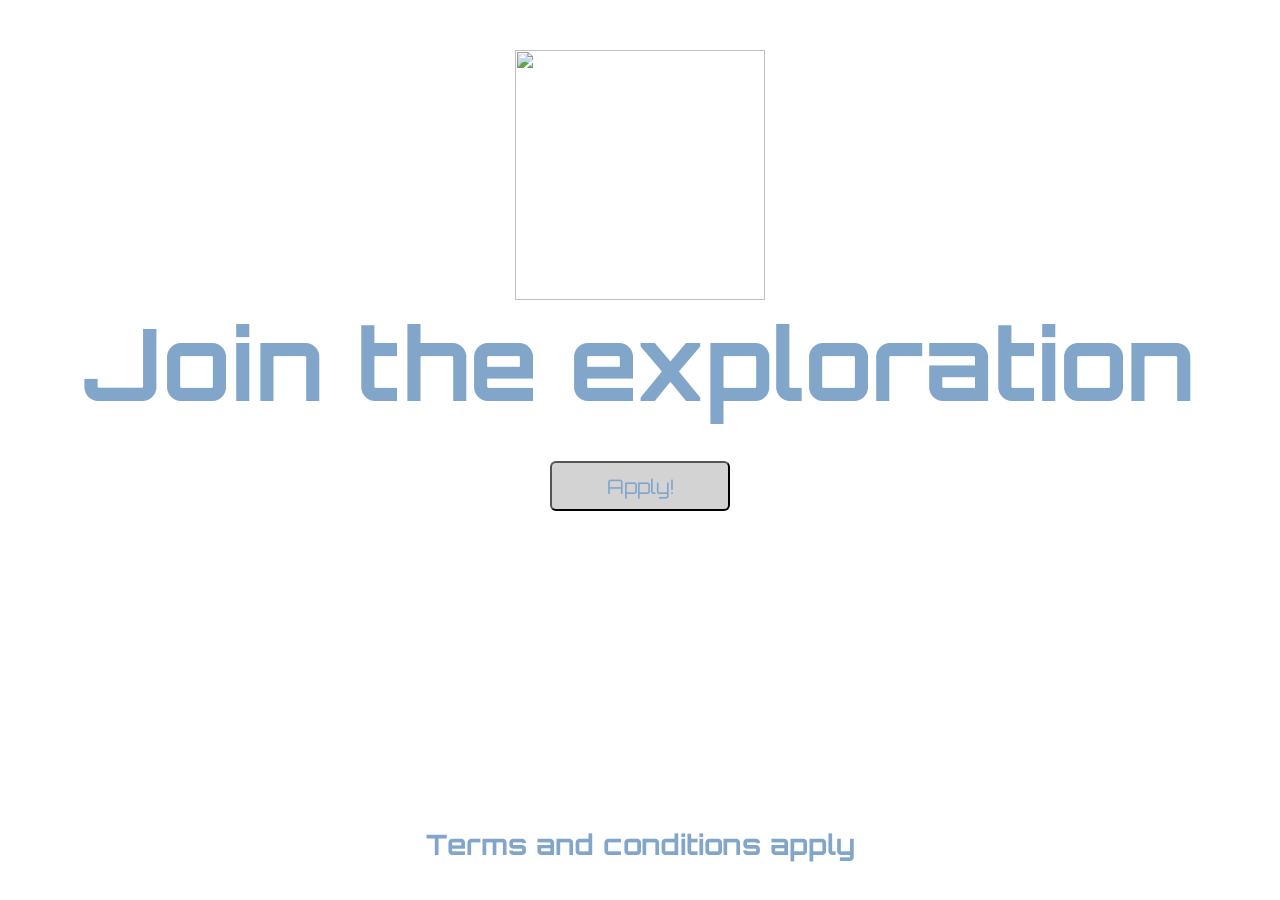
==== index.html @ f1093307 "Add files via upload" ====
<html>
    <head>
        <link rel="preconnect" href="https://fonts.googleapis.com">
        <link rel="preconnect" href="https://fonts.gstatic.com" crossorigin>
        <link href="https://fonts.googleapis.com/css2?family=Orbitron:wght@400..900&display=swap" rel="stylesheet">
        <link rel="stylesheet" href="style.css">
    </head>
    <body>
        <div class="hero-section">
            <video autoplay muted loop class="bg-video">
            <source src="Videos/space.mp4" type="video/mp4">
            </video>
            <div class="container">
                <img src="images/spacex (1).png" id="main-logo">
                <h1 class="txt">Join the <span class="underline">exploration</span></h1>
                <button class="btn">Apply!</button>
            </div>
        </div>   
            <div class="terms-section">
                <h3>Terms and conditions apply</h3>
            </div>
    </body>
</html>
---- style.css ----
body {
    margin: 0px; /* Browser jo default white border deta hai, use hata diya */
    text-align: center; /* Saara text center mein kar diya */
    font-family: "Orbitron", sans-serif;
    color: #82a5ca;
    overflow: hidden; /* MAGIC TRICK: Isne browser ko bola "bhai scrollbar mat dikhana, bas 1 page dikhao" */
}

.bg-video{
position: absolute;/* Video ko background mein bhej diya*/
 top: 0;
 left: 0;/* Screen ke top-left kone se shuru karo */
 width:100%;/* 100% Viewport Width - screen ki poori chaudayi */
 height:100%;/* 100% Viewport Height - screen ki poori lambayi */
 object-fit:cover;/* Video ko stretch mat karna, screen ke hisaab 
 se zoom karke fit kar dena */
 object-position: center 30%;/*phele wala left-right wale center ke liye 
 dusra wal top-bottom ke center ke liye video ki chizon ko center mein 
 lane ke liya use hota hai */

 z-index: -1;/* Video ko sabse peeche (minus 1 layer) bhej diya taaki text uske upar aaye */
}

.hero-section{
    position:relative;/*video ko iske ander absolute rakhne ke liye */
    width:100%;
    height:100vh;
}

.terms-section{
    position: absolute;/* Normal flow se nikalkar bottom pe bheja */
    bottom: 0;/* Normal flow se nikalkar bottom pe bheja */
    left: 0;
    width: 100%;/* Poori screen ki chaudayi le lo */
    background-color: white;
    padding:10px 0;/* Text ke upar aur niche thodi jagah banayi */
    margin:0;
    color:#82a5ca;
    font-family: "Orbitron", sans-serif;
    font-size: 24px;
    z-index: 1;/* Isko layer 1 pe rakha taaki video ke upar dikhe */
}
/* .container{  */
   
   /* background-image: url("./images/gif.gif");
    background-repeat: no-repeat;
    background-size: cover;
    background-position:center; */
    /* height: 100%; 
       position:relative; 
 }  */

    /* 
    vh=viewport height
    vh=browser ki visible height
    agar browser ki height 800 px hai toh 800px=100vh,400px=50vh


    jab screen ka size change hoga mtlb laptop->900px height and phone->700px height
    Toh 100vh automatically adjust ho jata hai*/



    /* display:flex;
    flex-direction: column;
    align-items: center;
    ==>ye isliye kiya kyoki display:flex se text aur button dono horizontal mein aa jate toh unhe
    vertical mein karne ke liye
     */



.txt{
    position: relative;
    top:-20px;/*humne pehle position ko relative kar diya phir top:-20px kar diya abb element
    apni original position se 20px uper jayega agar +20ps likhte toh 20px niche hota  */
    margin-top: 20px;
    margin-bottom: 40px;
    font-size:100px;
}

.btn{
   position: relative;
   top:-30px;
   font-family: "Orbitron", sans-serif;
   width:180px;
   height: 50px;
   font-size:20px ;
   color: #82a5ca;
   border-radius: 6px;
   background: lightgray;
   transition:transform 0.3s ease,background 0.3s ease;
   /* display: block;
   margin: auto; */
}
.btn:hover{
    transform: scale(1.10);
    background: lightgreen;
}
/* 
hum 
display:flex;
justify-content:center;
se bhi button ko center kar sakte hai lekin hume ye operation .container mein lagana hoga kyoki
ye operation mein parent child ko control karta hai aur button ka parent container hai */

.underline{
    display: inline-block;
    border-bottom: 6px solid white;
}

#main-logo{
    padding-top: 50px;
    width:250px;
}











/* 
CSS mein 4 main type ki position hoti hain. Ise ek class ke bacchon (elements) ki tarah samjho:

1. position: static; (Default)

Kya hai: Ye default behaviour hai. Jaise HTML mein likha hai, line-by-line aayega.

Example: School ki assembly mein bacche ek ke peeche ek khade hain. Koi line nahi tod sakta.

2. position: relative;

Kya hai: Ye element apni asli jagah par hi rehta hai, lekin tum ise top, bottom, left, right dekar thoda aage-peeche khiska sakte ho. Sabse badi baat: ye apni purani jagah ki space khali nahi karta, baaki elements ko lagta hai ki ye abhi bhi wahi hai.

Iska sabse bada kaam: Ye absolute wale bacchon ke liye ek "Boundary" (Parent) ka kaam karta hai. (Tumhare code mein humne .container ko relative diya tha).

3. position: absolute; (Hawa mein udne wala)

Kya hai: Isko lagate hi element apni normal line se bahar nikal kar "hawa mein" aa jata hai. Uski purani jagah khatam ho jati hai aur baaki elements uski jagah le lete hain.

Rule: Ye check karta hai ki "Mera kaunsa Parent (jaise div) position: relative hai?". Agar koi relative parent mil jata hai, toh ye us parent ke andar left/right move karta hai. Agar koi nahi milta, toh ye seedha poore screen (body) ke hisaab se move karta hai.

Tumhare code mein kya hua: * bg-video ko absolute dekar hawa mein (background mein) bhej diya.

h3 ko humne absolute dekar bottom: 0 bola. Kyunki uske parent .container par position: relative tha, usne .container ke ekdum bottom par khud ko chipka liya. Agar relative nahi hota, toh wo poore page ke bottom pe bhaag jata aur scrollbar le aata.

4. position: fixed; (Sheeshe par chipka hua)

Kya hai: Ye screen (viewport) par fix ho jata hai. Tum page kitna bhi upar-niche scroll kar lo, ye apni jagah se nahi hilega.

Example: Kisi website par chat ka icon jo hamesha right-bottom mein rehta hai, ya aisi navbar (menu) jo scroll karne par bhi top par chipki rehti hai.

Short Summary:

relative = Apni jagah se thoda hilega, par space nahi chodega.

absolute = Normal flow se bahar nikal kar kisi relative dibbe ke andar khud ko set karega.

fixed = Screen par permanent chipak jayega (scroll ka asar nahi).
 */
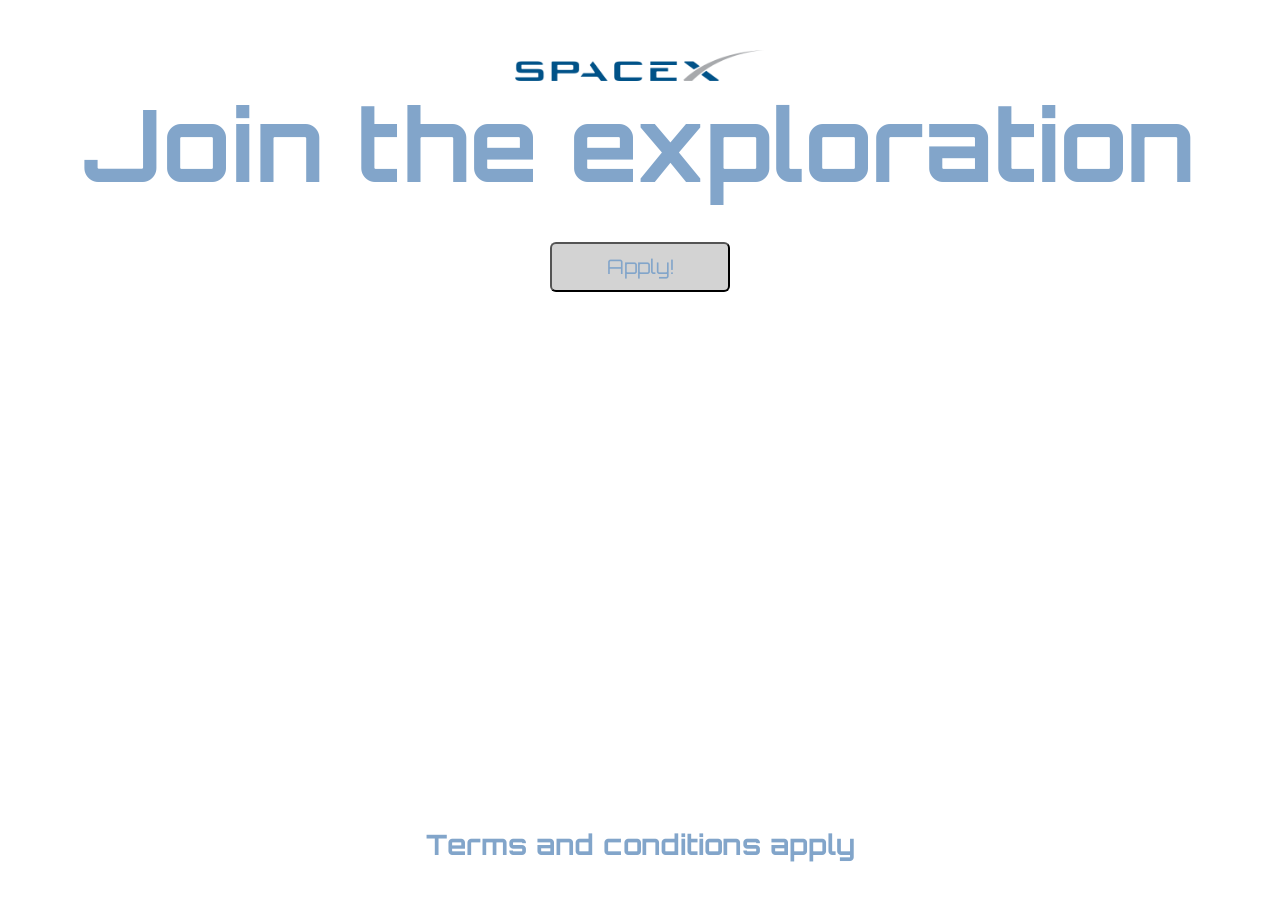
==== commit 0cc7c435: "Update index.html" ====
--- a/index.html
+++ b/index.html
@@ -10,14 +10,14 @@
             <video autoplay muted loop class="bg-video">
             <source src="Videos/space.mp4" type="video/mp4">
             </video>
-            <div class="container">
-                <img src="images/spacex (1).png" id="main-logo">
+                <img src="spacex (1).png" id="main-logo">
                 <h1 class="txt">Join the <span class="underline">exploration</span></h1>
                 <button class="btn">Apply!</button>
-            </div>
         </div>   
             <div class="terms-section">
                 <h3>Terms and conditions apply</h3>
             </div>
     </body>
-</html>+
+</html>
+
--- a/style.css
+++ b/style.css
@@ -1,79 +1,45 @@
 body {
-    margin: 0px; /* Browser jo default white border deta hai, use hata diya */
-    text-align: center; /* Saara text center mein kar diya */
+    margin: 0px; 
+    text-align: center; 
     font-family: "Orbitron", sans-serif;
     color: #82a5ca;
-    overflow: hidden; /* MAGIC TRICK: Isne browser ko bola "bhai scrollbar mat dikhana, bas 1 page dikhao" */
+    overflow: hidden; 
 }
 
 .bg-video{
-position: absolute;/* Video ko background mein bhej diya*/
+position: absolute;
  top: 0;
- left: 0;/* Screen ke top-left kone se shuru karo */
- width:100%;/* 100% Viewport Width - screen ki poori chaudayi */
- height:100%;/* 100% Viewport Height - screen ki poori lambayi */
- object-fit:cover;/* Video ko stretch mat karna, screen ke hisaab 
- se zoom karke fit kar dena */
- object-position: center 30%;/*phele wala left-right wale center ke liye 
- dusra wal top-bottom ke center ke liye video ki chizon ko center mein 
- lane ke liya use hota hai */
-
- z-index: -1;/* Video ko sabse peeche (minus 1 layer) bhej diya taaki text uske upar aaye */
+ left: 0;
+ width:100%;
+ height:100%;
+ object-fit:cover;
+ object-position: center 30%;
+ z-index: -1;
 }
 
 .hero-section{
-    position:relative;/*video ko iske ander absolute rakhne ke liye */
+    position:relative;
     width:100%;
     height:100vh;
 }
 
 .terms-section{
-    position: absolute;/* Normal flow se nikalkar bottom pe bheja */
-    bottom: 0;/* Normal flow se nikalkar bottom pe bheja */
+    position: absolute;
+    bottom: 0;
     left: 0;
-    width: 100%;/* Poori screen ki chaudayi le lo */
+    width: 100%;
     background-color: white;
-    padding:10px 0;/* Text ke upar aur niche thodi jagah banayi */
+    padding:10px 0;
     margin:0;
     color:#82a5ca;
     font-family: "Orbitron", sans-serif;
     font-size: 24px;
-    z-index: 1;/* Isko layer 1 pe rakha taaki video ke upar dikhe */
+    z-index: 1;
 }
-/* .container{  */
-   
-   /* background-image: url("./images/gif.gif");
-    background-repeat: no-repeat;
-    background-size: cover;
-    background-position:center; */
-    /* height: 100%; 
-       position:relative; 
- }  */
-
-    /* 
-    vh=viewport height
-    vh=browser ki visible height
-    agar browser ki height 800 px hai toh 800px=100vh,400px=50vh
-
-
-    jab screen ka size change hoga mtlb laptop->900px height and phone->700px height
-    Toh 100vh automatically adjust ho jata hai*/
-
-
-
-    /* display:flex;
-    flex-direction: column;
-    align-items: center;
-    ==>ye isliye kiya kyoki display:flex se text aur button dono horizontal mein aa jate toh unhe
-    vertical mein karne ke liye
-     */
-
-
 
 .txt{
     position: relative;
-    top:-20px;/*humne pehle position ko relative kar diya phir top:-20px kar diya abb element
-    apni original position se 20px uper jayega agar +20ps likhte toh 20px niche hota  */
+    top:-20px;
     margin-top: 20px;
     margin-bottom: 40px;
     font-size:100px;
@@ -90,20 +56,12 @@
    border-radius: 6px;
    background: lightgray;
    transition:transform 0.3s ease,background 0.3s ease;
-   /* display: block;
-   margin: auto; */
+  
 }
 .btn:hover{
     transform: scale(1.10);
     background: lightgreen;
 }
-/* 
-hum 
-display:flex;
-justify-content:center;
-se bhi button ko center kar sakte hai lekin hume ye operation .container mein lagana hoga kyoki
-ye operation mein parent child ko control karta hai aur button ka parent container hai */
-
 .underline{
     display: inline-block;
     border-bottom: 6px solid white;
@@ -124,42 +82,6 @@
 
 
 
-/* 
-CSS mein 4 main type ki position hoti hain. Ise ek class ke bacchon (elements) ki tarah samjho:
 
-1. position: static; (Default)
 
-Kya hai: Ye default behaviour hai. Jaise HTML mein likha hai, line-by-line aayega.
-
-Example: School ki assembly mein bacche ek ke peeche ek khade hain. Koi line nahi tod sakta.
-
-2. position: relative;
-
-Kya hai: Ye element apni asli jagah par hi rehta hai, lekin tum ise top, bottom, left, right dekar thoda aage-peeche khiska sakte ho. Sabse badi baat: ye apni purani jagah ki space khali nahi karta, baaki elements ko lagta hai ki ye abhi bhi wahi hai.
-
-Iska sabse bada kaam: Ye absolute wale bacchon ke liye ek "Boundary" (Parent) ka kaam karta hai. (Tumhare code mein humne .container ko relative diya tha).
-
-3. position: absolute; (Hawa mein udne wala)
-
-Kya hai: Isko lagate hi element apni normal line se bahar nikal kar "hawa mein" aa jata hai. Uski purani jagah khatam ho jati hai aur baaki elements uski jagah le lete hain.
-
-Rule: Ye check karta hai ki "Mera kaunsa Parent (jaise div) position: relative hai?". Agar koi relative parent mil jata hai, toh ye us parent ke andar left/right move karta hai. Agar koi nahi milta, toh ye seedha poore screen (body) ke hisaab se move karta hai.
-
-Tumhare code mein kya hua: * bg-video ko absolute dekar hawa mein (background mein) bhej diya.
-
-h3 ko humne absolute dekar bottom: 0 bola. Kyunki uske parent .container par position: relative tha, usne .container ke ekdum bottom par khud ko chipka liya. Agar relative nahi hota, toh wo poore page ke bottom pe bhaag jata aur scrollbar le aata.
-
-4. position: fixed; (Sheeshe par chipka hua)
-
-Kya hai: Ye screen (viewport) par fix ho jata hai. Tum page kitna bhi upar-niche scroll kar lo, ye apni jagah se nahi hilega.
-
-Example: Kisi website par chat ka icon jo hamesha right-bottom mein rehta hai, ya aisi navbar (menu) jo scroll karne par bhi top par chipki rehti hai.
-
-Short Summary:
-
-relative = Apni jagah se thoda hilega, par space nahi chodega.
-
-absolute = Normal flow se bahar nikal kar kisi relative dibbe ke andar khud ko set karega.
-
-fixed = Screen par permanent chipak jayega (scroll ka asar nahi).
- */+ */
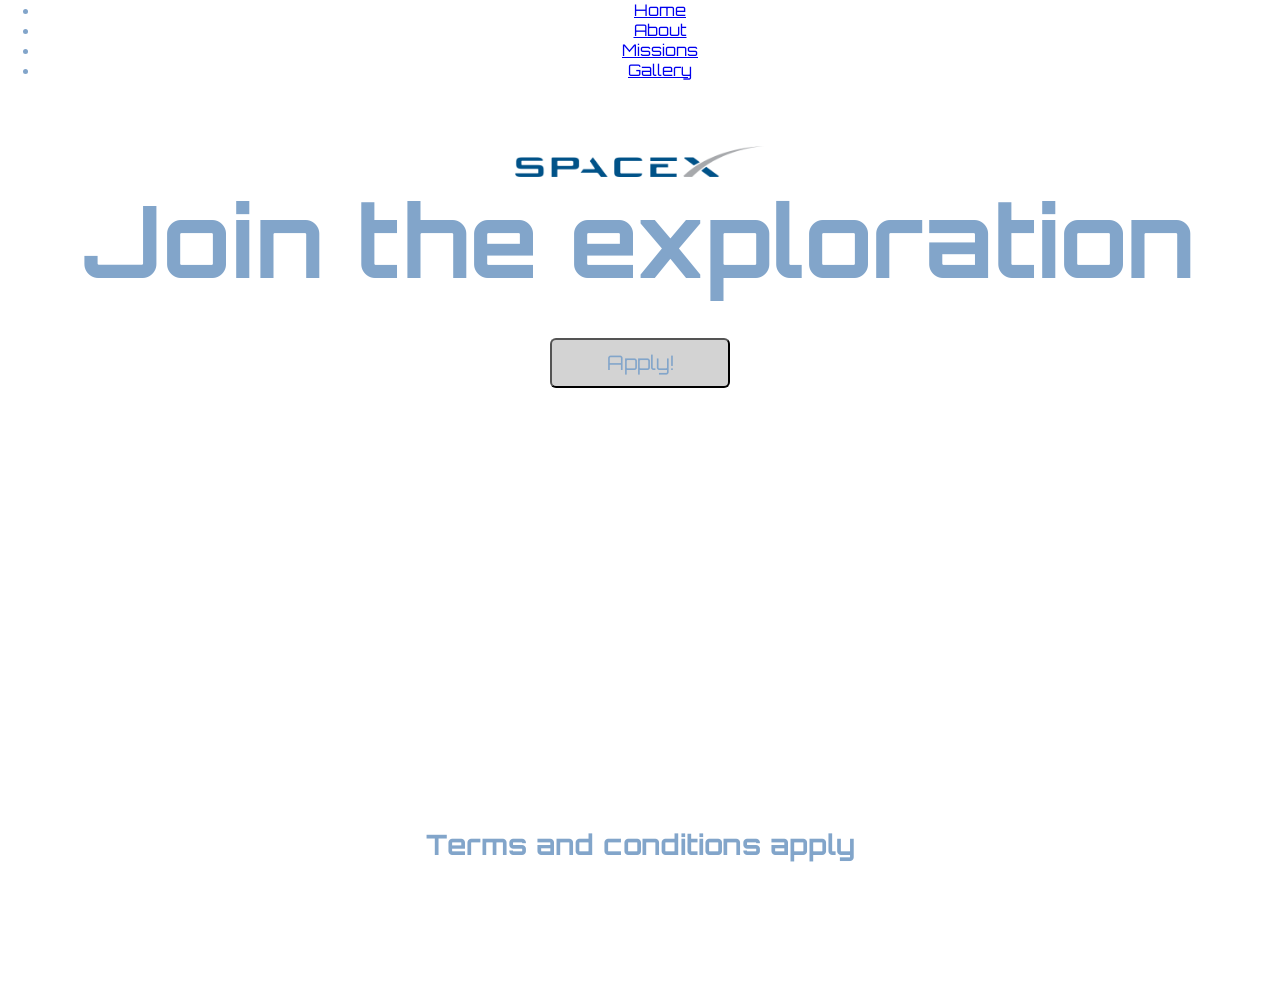
==== commit c5a365cb: "Update and rename inde.html to index.html" ====
--- a/index.html
+++ b/index.html
@@ -1,23 +1,45 @@
 <html>
-    <head>
-        <link rel="preconnect" href="https://fonts.googleapis.com">
-        <link rel="preconnect" href="https://fonts.gstatic.com" crossorigin>
-        <link href="https://fonts.googleapis.com/css2?family=Orbitron:wght@400..900&display=swap" rel="stylesheet">
-        <link rel="stylesheet" href="style.css">
+    <head>  
+      <link rel="preconnect" href="https://fonts.googleapis.com">
+      <link rel="preconnect" href="https://fonts.gstatic.com" crossorigin>
+      <link href="https://fonts.googleapis.com/css2?family=Orbitron:wght@400..900&display=swap" rel="stylesheet">
+      <link rel="stylesheet" href="style_2.css">
     </head>
-    <body>
-        <div class="hero-section">
-            <video autoplay muted loop class="bg-video">
-            <source src="Videos/space.mp4" type="video/mp4">
-            </video>
-                <img src="spacex (1).png" id="main-logo">
-                <h1 class="txt">Join the <span class="underline">exploration</span></h1>
-                <button class="btn">Apply!</button>
-        </div>   
-            <div class="terms-section">
-                <h3>Terms and conditions apply</h3>
-            </div>
-    </body>
+
+<body>
+    <nav class="navbar">
+        <ul>
+        <li><a href="index.html">Home</a></li>
+        <li><a href="about.html">About</a></li>
+        <li><a href="missions.html">Missions</a></li>
+        <li><a href="gallery.html">Gallery</a></li>
+        </ul>
+    </nav>
+
+
+<div class="hero-section" id="home">
+
+    <video autoplay muted loop class="bg-video">
+    <source src="Videos/space.mp4" type="video/mp4">
+    </video>
+
+<div class="container">
+    <img src="images/spacex (1).png" id="main-logo">
+    
+    <h1 class="txt">
+    Join the <span class="underline">exploration</span>
+    </h1>
+    
+    <button class="btn">Apply!</button>
+</div>
+</div>
+
+
+    <div class="terms-section">
+        <h3>Terms and conditions apply</h3>
+    </div>
+
+</body>
 
 </html>
 
--- a/style_2.css
+++ b/style_2.css
@@ -0,0 +1,88 @@
+body {
+    margin: 0px; 
+    text-align: center; 
+    font-family: "Orbitron", sans-serif;
+    color: #82a5ca;
+    overflow: hidden; 
+}
+
+.bg-video{
+position: absolute;
+ top: 0;
+ left: 0;
+ width:100%;
+ height:100%;
+ object-fit:cover;
+ object-position: center 30%;
+ z-index: -1;
+}
+
+.hero-section{
+    position:relative;
+    width:100%;
+    height:100vh;
+}
+
+.terms-section{
+    position: absolute;
+    bottom: 0;
+    left: 0;
+    width: 100%;
+    background-color: white;
+    padding:10px 0;
+    margin:0;
+    color:#82a5ca;
+    font-family: "Orbitron", sans-serif;
+    font-size: 24px;
+    z-index: 1;
+}
+
+.txt{
+    position: relative;
+    top:-20px;
+    margin-top: 20px;
+    margin-bottom: 40px;
+    font-size:100px;
+}
+
+.btn{
+   position: relative;
+   top:-30px;
+   font-family: "Orbitron", sans-serif;
+   width:180px;
+   height: 50px;
+   font-size:20px ;
+   color: #82a5ca;
+   border-radius: 6px;
+   background: lightgray;
+   transition:transform 0.3s ease,background 0.3s ease;
+  
+}
+.btn:hover{
+    transform: scale(1.10);
+    background: lightgreen;
+}
+.underline{
+    display: inline-block;
+    border-bottom: 6px solid white;
+}
+
+#main-logo{
+    padding-top: 50px;
+    width:250px;
+}
+
+
+
+
+
+
+
+
+
+
+
+
+
+ 
+
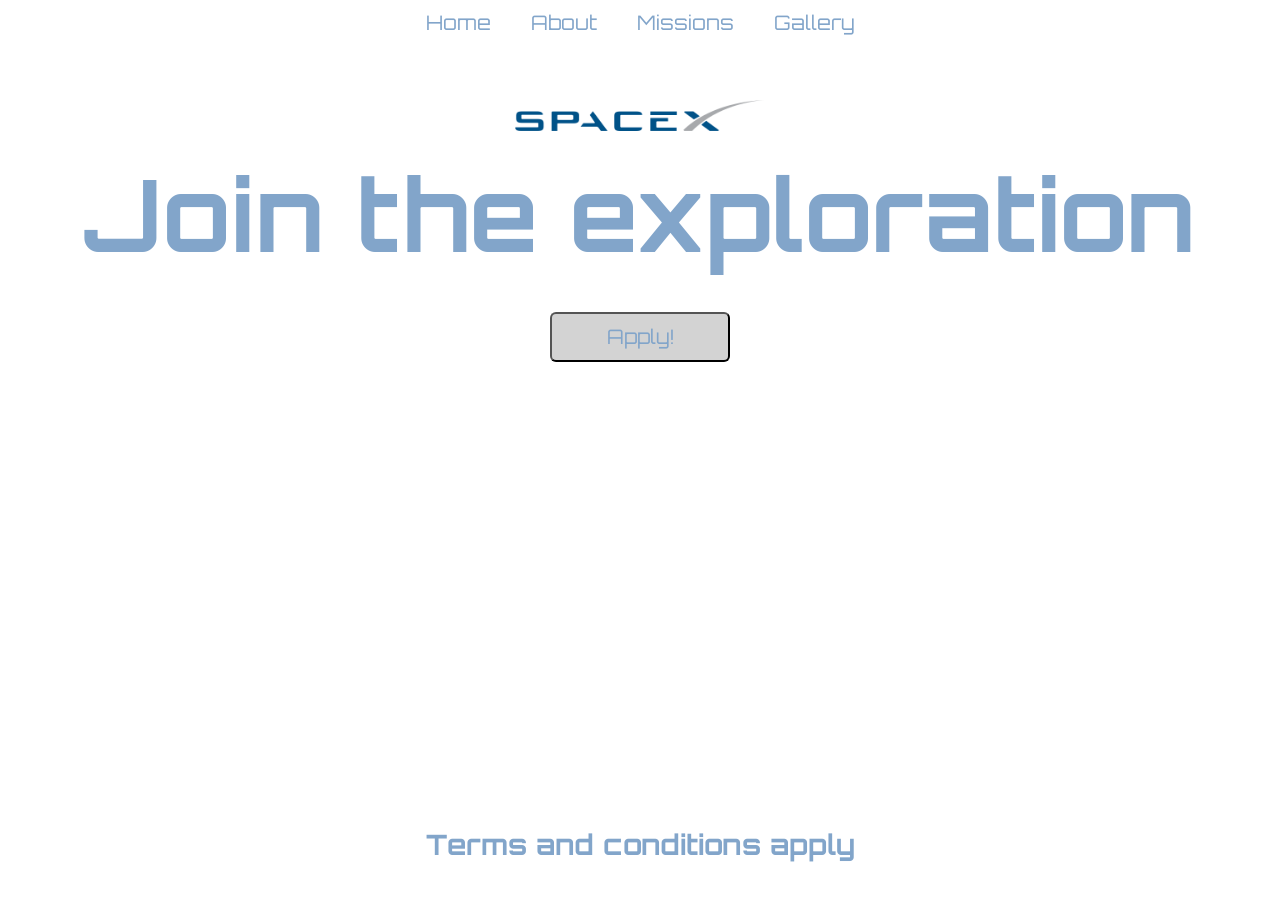
==== commit 4036daa9: "Update index.html" ====
--- a/index.html
+++ b/index.html
@@ -3,13 +3,13 @@
       <link rel="preconnect" href="https://fonts.googleapis.com">
       <link rel="preconnect" href="https://fonts.gstatic.com" crossorigin>
       <link href="https://fonts.googleapis.com/css2?family=Orbitron:wght@400..900&display=swap" rel="stylesheet">
-      <link rel="stylesheet" href="style_2.css">
+      <link rel="stylesheet" href="style.css">
     </head>
 
 <body>
     <nav class="navbar">
         <ul>
-        <li><a href="index.html">Home</a></li>
+        <li><a href="index_2.html">Home</a></li>
         <li><a href="about.html">About</a></li>
         <li><a href="missions.html">Missions</a></li>
         <li><a href="gallery.html">Gallery</a></li>
@@ -43,3 +43,5 @@
 
 </html>
 
+
+
--- a/style.css
+++ b/style.css
@@ -0,0 +1,114 @@
+
+body {
+    margin: 0px; 
+    text-align: center; 
+    font-family: "Orbitron", sans-serif;
+    color: #82a5ca;
+    overflow: hidden; 
+}
+
+.navbar ul{
+display:flex;
+justify-content:center;
+gap:40px;
+list-style:none;
+padding:0;
+margin:0;
+}
+
+.navbar a{
+text-decoration:none;
+color:#82a5ca;
+font-size:20px;
+}
+
+.navbar{
+position:absolute;
+top:10px;
+width:100%;
+z-index:1;
+}
+
+.navbar a:hover{
+color:white;
+}
+
+.bg-video{
+position: absolute;
+ top: 0;
+ left: 0;
+ width:100%;
+ height:100%;
+ object-fit:cover;
+ object-position: center 30%;
+ z-index: -1;
+}
+
+.hero-section{
+    position:relative;
+    width:100%;
+    height:100vh;
+}
+
+.terms-section{
+    position: absolute;
+    bottom: 0;
+    left: 0;
+    width: 100%;
+    background-color: white;
+    padding:10px 0;
+    margin:0;
+    color:#82a5ca;
+    font-family: "Orbitron", sans-serif;
+    font-size: 24px;
+    z-index: 1;
+}
+
+.txt{
+    position: relative;
+    top:-20px;
+    margin-top: 40px;
+    margin-bottom: 40px;
+    font-size:100px;
+}
+
+.btn{
+   position: relative;
+   top:-30px;
+   font-family: "Orbitron", sans-serif;
+   width:180px;
+   height: 50px;
+   font-size:20px ;
+   color: #82a5ca;
+   border-radius: 6px;
+   background: lightgray;
+   transition:transform 0.3s ease,background 0.3s ease;
+  
+}
+.btn:hover{
+    transform: scale(1.10);
+    background: lightgreen;
+}
+.underline{
+    display: inline-block;
+    border-bottom: 6px solid white;
+}
+
+#main-logo{
+    padding-top: 100px;
+    width:250px;
+}
+
+
+
+
+
+
+
+
+
+
+
+
+
+
